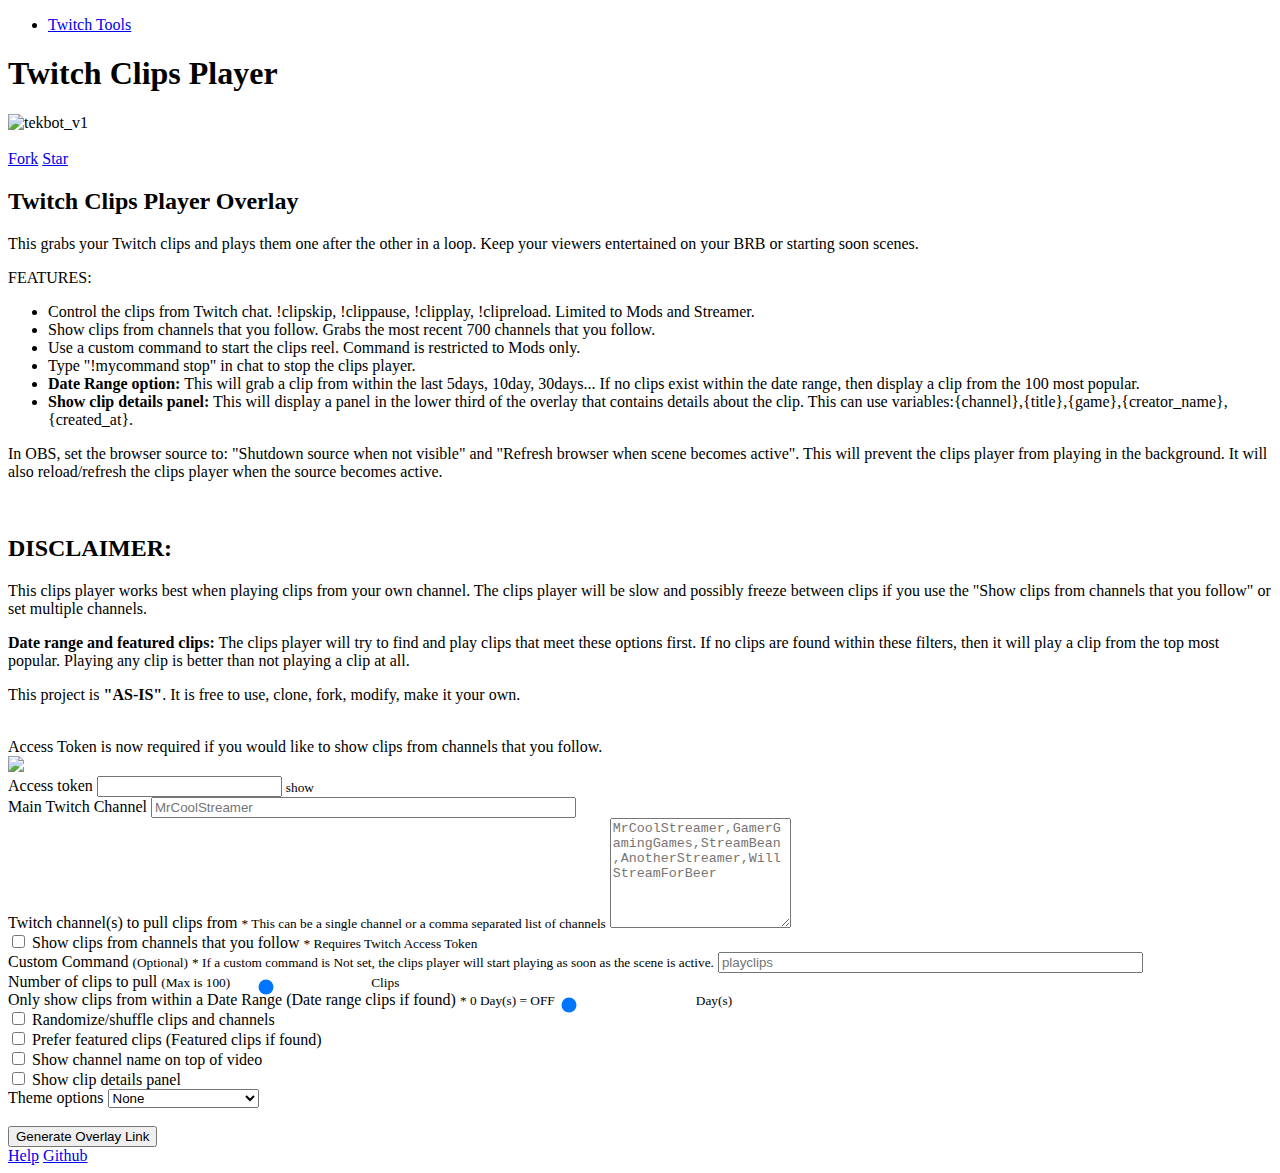
==== index.html @ bedb409a "removed random select after shuffle. dont need to grab a random channel from a shuffled array. it is" ====
<!doctype html>
<html lang="en">
<head>
    <meta charset="utf-8">
    <meta name="viewport" content="width=device-width, initial-scale=1, shrink-to-fit=no">
    <title>Twitch Clips Player</title>
    <meta name="description" content="This is a Twitch Clips Player, browser source overlay for OBS. Automatically play clips from your channel or other channels. Keep your viewers entertained on your BRB or starting soon scenes." />
    <meta name="keywords" content="Twitch, clips player, overlay" />
    <meta property="og:type" content="website" />
    <meta property="og:title" content="Twitch Clips Player" />
    <meta property="og:description" content="This is a Twitch Clips Player, browser source overlay for OBS. Automatically play clips from your channel or other channels. Keep your viewers entertained on your BRB or starting soon scenes." />
    <meta property="og:url" content="" />
    <meta property="og:site_name" content="Twitch Clips Player" />
    <script src="assets/js/jquery-3.6.0.min.js"></script>
    <script src="assets/js/bootstrap.bundle.js"></script>
    <script async defer src="https://buttons.github.io/buttons.js"></script>
    <link rel="stylesheet" href="assets/css/bootstrap452.min.css">
    <link rel="stylesheet" href="assets/css/dark.min.css">
    <link rel="apple-touch-icon" sizes="57x57" href="assets/images/apple-icon-57x57.png">
    <link rel="apple-touch-icon" sizes="60x60" href="assets/images/apple-icon-60x60.png">
    <link rel="apple-touch-icon" sizes="72x72" href="assets/images/apple-icon-72x72.png">
    <link rel="apple-touch-icon" sizes="76x76" href="assets/images/apple-icon-76x76.png">
    <link rel="apple-touch-icon" sizes="114x114" href="assets/images/apple-icon-114x114.png">
    <link rel="apple-touch-icon" sizes="120x120" href="assets/images/apple-icon-120x120.png">
    <link rel="apple-touch-icon" sizes="144x144" href="assets/images/apple-icon-144x144.png">
    <link rel="apple-touch-icon" sizes="152x152" href="assets/images/apple-icon-152x152.png">
    <link rel="apple-touch-icon" sizes="180x180" href="assets/images/apple-icon-180x180.png">
    <link rel="icon" type="image/png" sizes="192x192" href="assets/images/android-icon-192x192.png">
    <link rel="icon" type="image/png" sizes="32x32" href="assets/images/favicon-32x32.png">
    <link rel="icon" type="image/png" sizes="96x96" href="assets/images/favicon-96x96.png">
    <link rel="icon" type="image/png" sizes="16x16" href="assets/images/favicon-16x16.png">
</head>
<style>
    .hide {
        display: none;
    }
</style>
<body onload="onInit()">
<div class="container">
    <div class="row pt-md-4">
        <ul class="nav nav-pills">
            <li class="nav-item dropdown">
                <a class="nav-link dropdown-toggle active" data-toggle="dropdown" href="#" role="button"
                   aria-haspopup="true" aria-expanded="false">Twitch Tools</a>
                <div class="dropdown-menu" id="main-nav">
                </div>
            </li>
        </ul>
    </div>
    <div class="row">
        <div class="col-10">
            <h1 class="h3 pt-4 pl-lg-4 text-center">Twitch Clips Player</h1>
        </div>
        <div class="col-2 text-center">
            <img src="assets/images/robot.gif" style="width: 60px;" alt="tekbot_v1" title="Hi, I'm tekbot_v1" id="tekbotImg" onmouseover="onHover();" onmouseout="offHover();">
        </div>
    </div>
    <br>
    <div class="card">
        <div class="card-body">
            <a class="github-button" href="https://github.com/teklynk/twitch_clips_player/fork" data-color-scheme="no-preference: light; light: light; dark: dark;" data-size="large" data-show-count="true" aria-label="">Fork</a>
            <a class="github-button" href="https://github.com/teklynk/twitch_clips_player" data-color-scheme="no-preference: light; light: light; dark: dark;" data-icon="octicon-star" data-size="large" data-show-count="true" aria-label="">Star</a>
            <h2>Twitch Clips Player Overlay</h2>
            <p>This grabs your Twitch clips and plays them one after the other in a loop. Keep your viewers entertained
                on your BRB or starting soon scenes.</p> 
            <span class="text-info">FEATURES:</span>
            <ul>
                <li>Control the clips from Twitch chat. !clipskip, !clippause, !clipplay, !clipreload. Limited to Mods and Streamer.</li>
                <li>Show clips from channels that you follow. Grabs the most recent 700 channels that you follow.</li>
                <li>Use a custom command to start the clips reel. Command is restricted to Mods only.</li>
                <li>Type "!mycommand stop" in chat to stop the clips player.</li>
                <li><strong>Date Range option:</strong> This will grab a clip from within the last 5days, 10day, 30days... If no clips exist within the date range, then display a clip from the 100 most popular.</li>
                <li><strong>Show clip details panel:</strong> This will display a panel in the lower third of the overlay that contains details about the clip. This can use variables:{channel},{title},{game},{creator_name},{created_at}.</li>
            </ul>
            <p>In OBS, set the browser source to: "Shutdown source when not visible" and "Refresh browser when scene becomes active". This will prevent the clips player from playing in the background. It will also reload/refresh the clips player when the source becomes active.</p>
        </div>
    </div>
    <br>
    <div class="alert alert-info">
        <h2>DISCLAIMER:</h2>
        <p>This clips player works best when playing clips from your own channel. The clips player will be slow and possibly freeze between clips if you use the "Show clips from channels that you follow" or set multiple channels.</p>
        <p><strong>Date range and featured clips:</strong> The clips player will try to find and play clips that meet these options first. If no clips are found within these filters, then it will play a clip from the top most popular. Playing any clip is better than not playing a clip at all.</p>
        <p>This project is <strong>"AS-IS"</strong>. It is free to use, clone, fork, modify, make it your own.</p>
    </div>
    <br>
    <div class="alert alert-dark" role="alert">Access Token is now required if you would like to show clips from channels that you follow.<br>
        <div class="form-label-group mb-4 mt-2">
            <div class="mb-2 mt-2">
                <a href="https://id.twitch.tv/oauth2/authorize?response_type=token&client_id=cuql1zod4eeabjr3cnc6adjn9ezro4&redirect_uri=https://twitch-clips-player.pages.dev&scope=chat:read+chat:edit+user:read:follows+moderator:read:followers&force_verify=true"
                   target="_self"><img src="assets/images/connect.png"></a>
            </div>
            <label for="ref">Access token</label>
            <input type="password" id="ref" class="form-control">
            <span id="show_ref"
                  style="cursor:pointer;text-align:left;display:inline-block;width:70px;margin-top: 4px;font-size:smaller;vertical-align:top;"
                  title="Show/Hide">show
            </span>
            </div>
    </div>
    
    <div class="form-label-group mb-2">
        <label for="mainChannel">Main Twitch Channel</label>
        <input type="text" id="mainChannel" class="form-control" value="" placeholder="MrCoolStreamer" size="50">
    </div>
    <div class="form-label-group mb-2">
        <label for="channel">Twitch channel(s) to pull clips from
            <small class="text-warning">* This can be a single channel or a comma separated list of channels</small>
        </label>
        <textarea id="channel" rows="3" class="form-control" style="min-height: 100px;"
               placeholder="MrCoolStreamer,GamerGamingGames,StreamBean,AnotherStreamer,WillStreamForBeer"></textarea>
    </div>
    <div class="form-check mb-2">
        <input class="form-check-input" type="checkbox" value="" id="showFollowing">
        <label class="form-check-label" for="showFollowing">
            Show clips from channels that you follow <small class="text-warning">* Requires Twitch Access Token</small>
        </label>
    </div>
    <div class="form-label-group mb-2 hide" id="showExclude"> 
        <label for="exclude">Exclude channels
            <small class="text-warning">* Comma separated list of channels</small>
        </label>
        <textarea id="exclude" rows="3" class="form-control" style="min-height: 100px;"
               placeholder="MrCoolStreamer,GamerGamingGames,StreamBean,AnotherStreamer,WillStreamForBeer"></textarea>
    </div>
    <div class="form-label-group mb-4" id="customCommandOptions">
        <div class="form-label-group mb-2">
            <label for="command">Custom Command <small>(Optional)</small>
                <small class="text-warning">* If a custom command is Not set, the clips player will start playing as soon as the scene is active.</small>
            </label>
            <input type="text" id="command" class="form-control" value="" placeholder="playclips" size="50">
        </div>
    </div>
    <div class="form-group range-slider mt-4">
        <label for="limit">Number of clips to pull
            <small>(Max is 100)</small>
        </label>
        <input type="range" max="100" min="1" step="1" class="form-control range-slider-range" id="limit"
               value="20" style="height: 0;">
        <small class="text-muted range-slider-value"></small>
        <small class="text-muted range-slider-value">Clips</small>
    </div>
    <div class="form-group range-slider mt-4">
        <label for="dateRange">Only show clips from within a Date Range (Date range clips if found) <small class="text-warning">* 0 Day(s) = OFF</small>
        </label>
        <input type="range" max="365" min="0" step="1" class="form-control range-slider-range" id="dateRange"
               value="0" style="height: 0;">
        <small class="text-muted range-slider-value"></small>
        <small class="text-muted range-slider-value">Day(s)</small>
    </div>
    <div class="form-check mb-2">
        <input class="form-check-input" type="checkbox" value="" id="shuffle">
        <label class="form-check-label" for="shuffle">
            Randomize/shuffle clips and channels
        </label>
    </div>
    <div class="form-check mb-2">
        <input class="form-check-input" type="checkbox" value="" id="preferFeatured">
        <label class="form-check-label" for="preferFeatured">
            Prefer featured clips (Featured clips if found)
        </label>
    </div>
    <div class="form-check mb-2">
        <input class="form-check-input" type="checkbox" value="" id="showText">
        <label class="form-check-label" for="showText">
            Show channel name on top of video
        </label>
    </div>
    <div class="form-label-group mt-2 mb-4 ml-4 hide" id="showCustomText">
        <label for="customText">Custom message <small>(Optional)</small>
        </label>
        <input type="text" id="customText" class="form-control" value=""
               placeholder="Go check out {channel}" size="255">
    </div>
    <div class="form-check mb-2">
        <input class="form-check-input" type="checkbox" value="" id="showDetails">
        <label class="form-check-label" for="showDetails">
            Show clip details panel
        </label>
    </div>
    <div class="form-label-group mt-2 mb-4 ml-4 hide" id="showDetailsText">
        <label for="detailsText">Custom clip details panel text <small>(Optional)</small>
        </label>
        <textarea class="form-control" id="detailsText" rows="4" placeholder="{title}
While streaming {game}
Clipped by {creator_name} {created_at}"></textarea>
    </div>
    <div class="form-group">
        <label for="themeOption">Theme options</label>
        <select class="form-control" id="themeOption">
            <option value="0">None</option>
            <option value="1">Slide in fancy skewed</option>
            <option value="2">Slide in basic</option>
            <option value="3">Outside the box</option>
        </select>
    </div>
    <br>
    <button class="btn btn-lg btn-success btn-block" id="generate_button" type="button">Generate Overlay Link</button>
    <br>
    <div id="overlaylink" class="hide"></div>
</div>
<script>
    function onInit() {

        let url = window.location.href;

        if (url.indexOf('#access_token') !== -1) {
            // extract the access_token from the url
            let access_token = new URL(url).hash.split('&').filter(function (el) {
                if (el.match('access_token') !== null) return true;
            })[0].split('=')[1];
            // fill input with token value
            document.getElementById("ref").value = access_token;
            // Save token to localstorage
            localStorage.setItem("TwitchClipsRef", access_token);
            // Redirect to default page after getting token
            window.location.href = "https://twitch-clips-player.pages.dev";
        } else {
            document.getElementById("ref").value = localStorage.getItem("TwitchClipsRef");
        }

        let rangeSlider = function rangeSlider() {
            let slider = $('.range-slider'),
                range = $('.range-slider-range'),
                value = $('.range-slider-value');

            slider.each(function () {

                value.each(function () {
                    let value = $(this).prev().attr('value');
                    $(this).html(value);
                });

                range.on('input', function () {
                    $(this).next(value).html(this.value);
                });
            });
        };

        document.getElementById("mainChannel").value = localStorage.getItem("TwitchClipsMainAccount");
        document.getElementById("ref").value = localStorage.getItem("TwitchClipsRef");
        document.getElementById("channel").value = localStorage.getItem("TwitchClipsChannel");
        document.getElementById("exclude").value = localStorage.getItem("TwitchClipsExclude");
        document.getElementById("command").value = localStorage.getItem("TwitchClipsCommand");
        document.getElementById("customText").value = localStorage.getItem("TwitchClipsCustomText");

        // Auto grow textarea onload
        document.getElementById("channel").style.height = "";
        document.getElementById("channel").style.height = Math.min(document.getElementById("channel").scrollHeight, 300) + "px";

        rangeSlider();
    }

    // Auto grow textarea on input change
    document.getElementById("channel").oninput = function() {
        document.getElementById("channel").style.height = "";
        document.getElementById("channel").style.height = Math.min(document.getElementById("channel").scrollHeight, 300) + "px";
    };

    // Check if any input fields have changed
    $(":text,textarea,select,:checkbox,input[type=range],input[type=password]").on('change', function (e) {
        $("#overlaylink").addClass("hide");
    });

    //show following
    document.getElementById("showFollowing").addEventListener("click", function (e) {
        document.getElementById("channel").toggleAttribute('disabled');
    }, false);

    // show custom text input
    document.getElementById("showText").addEventListener("click", function (e) {
        document.getElementById("showCustomText").classList.toggle('hide');
    }, false);

    // show custom details input
    document.getElementById("showDetails").addEventListener("click", function (e) {
        document.getElementById("showDetailsText").classList.toggle('hide');
    }, false);

    // show custom details input
    document.getElementById("showFollowing").addEventListener("click", function (e) {
        document.getElementById("showExclude").classList.toggle('hide');
    }, false);

    document.getElementById("show_ref").addEventListener("click", function (e) {
        if (document.getElementById("show_ref").innerText === "hide") {
            document.getElementById("show_ref").innerText = "show";
            document.getElementById("ref").setAttribute('type', 'password');
        } else {
            document.getElementById("show_ref").innerText = "hide";
            document.getElementById("ref").setAttribute('type', 'text');
        }
    }, false);

    document.getElementById("generate_button").addEventListener("click", function (e) {
        let channel = document.getElementById("channel").value.trim();
        channel = channel.replace(/\s+/g, ""); // remove white space
        let mainChannel = document.getElementById("mainChannel").value.trim();
        let exclude = document.getElementById("exclude").value.trim();
        exclude = exclude.replace(/\s+/g, ""); // remove white space
        let ref = document.getElementById("ref").value.trim();
        let limit = document.getElementById("limit").value;
        let dateRange = document.getElementById("dateRange").value;
        let themeOption = document.getElementById("themeOption").value;
        let shuffle = document.getElementById("shuffle").checked;
        let preferFeatured = document.getElementById("preferFeatured").checked;
        let showText = document.getElementById("showText").checked;
        let showDetails = document.getElementById("showDetails").checked;
        let showFollowing = document.getElementById("showFollowing").checked;
        let command = document.getElementById("command").value.trim();
        command = command.replace('!', '');
        let customText = document.getElementById("customText").value.trim();
        let detailsText = document.getElementById("detailsText").value.trim();
        let clientId = 'cuql1zod4eeabjr3cnc6adjn9ezro4';

        localStorage.setItem("TwitchClipsMainAccount", mainChannel.toLowerCase().trim());
        localStorage.setItem("TwitchClipsRef", ref.trim());
        localStorage.setItem("TwitchClipsClientId", clientId.trim());
        localStorage.setItem("TwitchClipsChannel", channel.toLowerCase().trim());
        localStorage.setItem("TwitchClipsExclude", exclude.toLowerCase().trim());
        localStorage.setItem("TwitchClipsCommand", command.trim());
        localStorage.setItem("TwitchClipsCustomText", customText.trim());

        // reload the textarea with the cleaned up channel list (spaces removed).
        document.getElementById("channel").value = localStorage.getItem("TwitchClipsChannel");

        if (showFollowing) {
            channel = '';
        }

        if (showFollowing && !ref) {
            alert('Twitch access token is required if show following is checked!');
        }

        if (!mainChannel) {
            alert('Twitch main channel is not set');
        }

        if (command && !mainChannel) {
            alert('Twitch main channel is not set');
        }

        if (showFollowing && !mainChannel) {
            alert('Twitch main channel is not set');
        }

        if (!channel && !showFollowing) {
            alert('Twitch channel(s) is not set or Show clips from channels that you follow is not checked');
        }

        let hardCodedCommands = ['clipplay', 'clippause', 'clipskip', 'clipreload'];

        if (hardCodedCommands.includes(command)) {
            alert(command + ' can not be used. Please choose a different command name.');
        }

        if (showDetails && !detailsText) {
             detailsText = "{title}\nWhile streaming {game}\nClipped by {creator_name} {created_at}";
        }

        if (showFollowing === false) {
            clientId = '';
            ref = '';
        }

        if (showFollowing === false) {
            exclude = '';
            clientId = '';
        }

        // build overlay url
        let srcURL = window.location.protocol + "//" + window.location.host + window.location.pathname;
        let fullUrl = srcURL + "clips.html?channel=" + channel + "&exclude=" + exclude + "&limit=" + limit + "&dateRange=" + dateRange + "&themeOption=" + themeOption + "&shuffle=" + shuffle + "&preferFeatured=" + preferFeatured + "&showText=" + showText + "&showDetails=" + showDetails + "&detailsText=" + encodeURIComponent(detailsText) + "&mainAccount=" + mainChannel + "&command=" + command + "&customText=" + encodeURIComponent(customText) + "&showFollowing=" + showFollowing + "&ref=" + btoa(ref) + "&clientId=" + btoa(clientId);
        fullUrl = fullUrl.replace("index.htmlclips.html", "clips.html");
        document.getElementById("overlaylink").classList.remove("hide");
        document.getElementById("overlaylink").innerHTML = "<p>Add this link as a browser source in OBS.<br>" +
            "<a style='word-break:break-all;' href='" + fullUrl + "' target='_blank'>" + fullUrl + "</a><br><span class='text-warning'><small>* Never share this url with anyone or show it on stream!</small></span></p>";

    });
</script>
<div class="text-right m-4">
    <a class="btn btn-link" href="https://github.com/teklynk/twitch_clips_player/blob/main/README.md"
       target="_blank">Help</a>
    <a class="btn btn-link" href="https://github.com/teklynk/twitch_clips_player" target="_blank">Github</a>
    <script type='text/javascript' src='https://storage.ko-fi.com/cdn/widget/Widget_2.js'></script>
    <script type='text/javascript'>kofiwidget2.init('Donate', '#191d21', 'O4O0BWF2E');kofiwidget2.draw();</script> 
</div>
<script>
    // tekbot_v1 mouse hover action
    function onHover() {
        $("#tekbotImg").attr('src', 'assets/images/robot_loop.gif');
    }
    function offHover() {
        $("#tekbotImg").attr('src', 'assets/images/robot.gif');
    }

    // Json data - Ajax call
    let nav_json = JSON.parse($.getJSON({
        'url': "https://twitchapi.teklynk.com/getnav.php",
        'async': false
    }).responseText);

    $.each(nav_json, function (i, val) {
        $('<a class="dropdown-item" href="' + val.url + '">' + val.name + '</a>').appendTo('#main-nav');
    });
</script>
<style>
    .btn-container {
        min-width: auto !important;
        padding-left: 20px;
    }
    span.kofitext {
        color: #adb5bd !important;
    }
    a.kofi-button {
        border-radius: none;
        box-shadow: none !important;
        min-width: auto !important;
        padding: 0 !important;
        line-height: unset !important;
    }
</style>
</body>
</html>
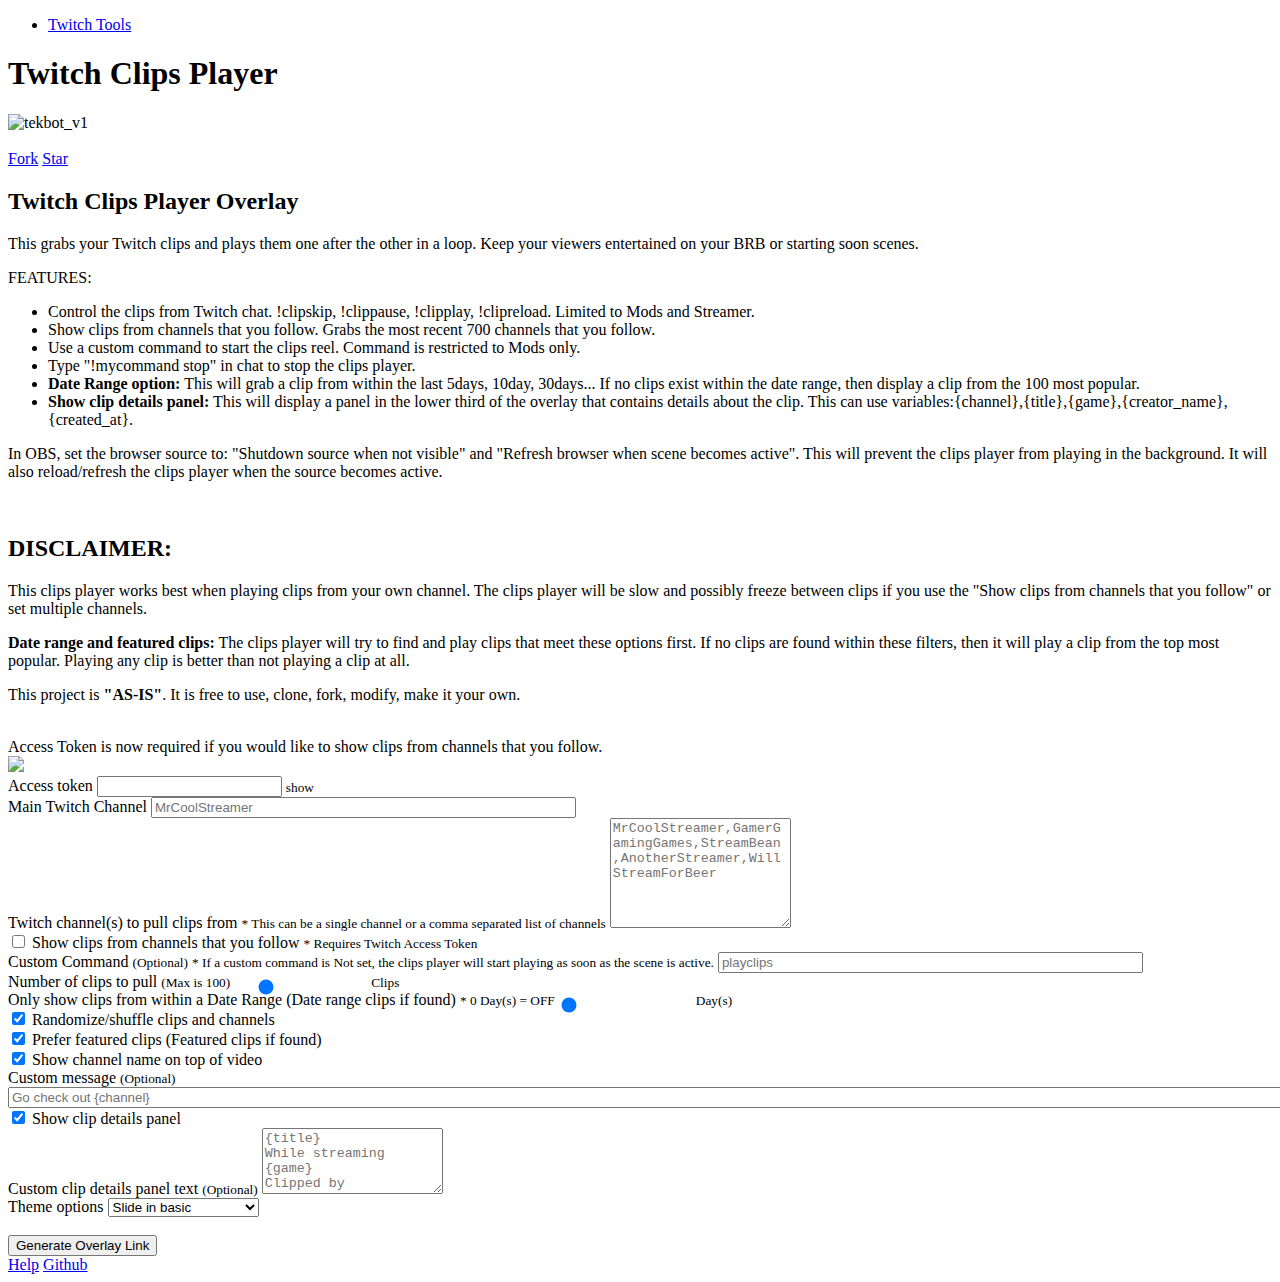
==== commit ef6ebe0a: "set some default values that work best" ====
--- a/index.html
+++ b/index.html
@@ -148,36 +148,36 @@
         <small class="text-muted range-slider-value">Day(s)</small>
     </div>
     <div class="form-check mb-2">
-        <input class="form-check-input" type="checkbox" value="" id="shuffle">
+        <input class="form-check-input" type="checkbox" value="" id="shuffle" checked>
         <label class="form-check-label" for="shuffle">
             Randomize/shuffle clips and channels
         </label>
     </div>
     <div class="form-check mb-2">
-        <input class="form-check-input" type="checkbox" value="" id="preferFeatured">
+        <input class="form-check-input" type="checkbox" value="" id="preferFeatured" checked>
         <label class="form-check-label" for="preferFeatured">
             Prefer featured clips (Featured clips if found)
         </label>
     </div>
     <div class="form-check mb-2">
-        <input class="form-check-input" type="checkbox" value="" id="showText">
+        <input class="form-check-input" type="checkbox" value="" id="showText" checked>
         <label class="form-check-label" for="showText">
             Show channel name on top of video
         </label>
     </div>
-    <div class="form-label-group mt-2 mb-4 ml-4 hide" id="showCustomText">
+    <div class="form-label-group mt-2 mb-4 ml-4" id="showCustomText" checked>
         <label for="customText">Custom message <small>(Optional)</small>
         </label>
         <input type="text" id="customText" class="form-control" value=""
                placeholder="Go check out {channel}" size="255">
     </div>
     <div class="form-check mb-2">
-        <input class="form-check-input" type="checkbox" value="" id="showDetails">
+        <input class="form-check-input" type="checkbox" value="" id="showDetails" checked>
         <label class="form-check-label" for="showDetails">
             Show clip details panel
         </label>
     </div>
-    <div class="form-label-group mt-2 mb-4 ml-4 hide" id="showDetailsText">
+    <div class="form-label-group mt-2 mb-4 ml-4" id="showDetailsText" checked>
         <label for="detailsText">Custom clip details panel text <small>(Optional)</small>
         </label>
         <textarea class="form-control" id="detailsText" rows="4" placeholder="{title}
@@ -189,7 +189,7 @@
         <select class="form-control" id="themeOption">
             <option value="0">None</option>
             <option value="1">Slide in fancy skewed</option>
-            <option value="2">Slide in basic</option>
+            <option value="2" selected>Slide in basic</option>
             <option value="3">Outside the box</option>
         </select>
     </div>
@@ -210,12 +210,8 @@
             })[0].split('=')[1];
             // fill input with token value
             document.getElementById("ref").value = access_token;
-            // Save token to localstorage
-            localStorage.setItem("TwitchClipsRef", access_token);
             // Redirect to default page after getting token
             window.location.href = "https://twitch-clips-player.pages.dev";
-        } else {
-            document.getElementById("ref").value = localStorage.getItem("TwitchClipsRef");
         }
 
         let rangeSlider = function rangeSlider() {
@@ -235,13 +231,6 @@
                 });
             });
         };
-
-        document.getElementById("mainChannel").value = localStorage.getItem("TwitchClipsMainAccount");
-        document.getElementById("ref").value = localStorage.getItem("TwitchClipsRef");
-        document.getElementById("channel").value = localStorage.getItem("TwitchClipsChannel");
-        document.getElementById("exclude").value = localStorage.getItem("TwitchClipsExclude");
-        document.getElementById("command").value = localStorage.getItem("TwitchClipsCommand");
-        document.getElementById("customText").value = localStorage.getItem("TwitchClipsCustomText");
 
         // Auto grow textarea onload
         document.getElementById("channel").style.height = "";
@@ -312,17 +301,6 @@
         let detailsText = document.getElementById("detailsText").value.trim();
         let clientId = 'cuql1zod4eeabjr3cnc6adjn9ezro4';
 
-        localStorage.setItem("TwitchClipsMainAccount", mainChannel.toLowerCase().trim());
-        localStorage.setItem("TwitchClipsRef", ref.trim());
-        localStorage.setItem("TwitchClipsClientId", clientId.trim());
-        localStorage.setItem("TwitchClipsChannel", channel.toLowerCase().trim());
-        localStorage.setItem("TwitchClipsExclude", exclude.toLowerCase().trim());
-        localStorage.setItem("TwitchClipsCommand", command.trim());
-        localStorage.setItem("TwitchClipsCustomText", customText.trim());
-
-        // reload the textarea with the cleaned up channel list (spaces removed).
-        document.getElementById("channel").value = localStorage.getItem("TwitchClipsChannel");
-
         if (showFollowing) {
             channel = '';
         }
@@ -350,7 +328,7 @@
         let hardCodedCommands = ['clipplay', 'clippause', 'clipskip', 'clipreload'];
 
         if (hardCodedCommands.includes(command)) {
-            alert(command + ' can not be used. Please choose a different command name.');
+            alert(command + ' can not be used. It is a reserved command. Please choose a different command name.');
         }
 
         if (showDetails && !detailsText) {
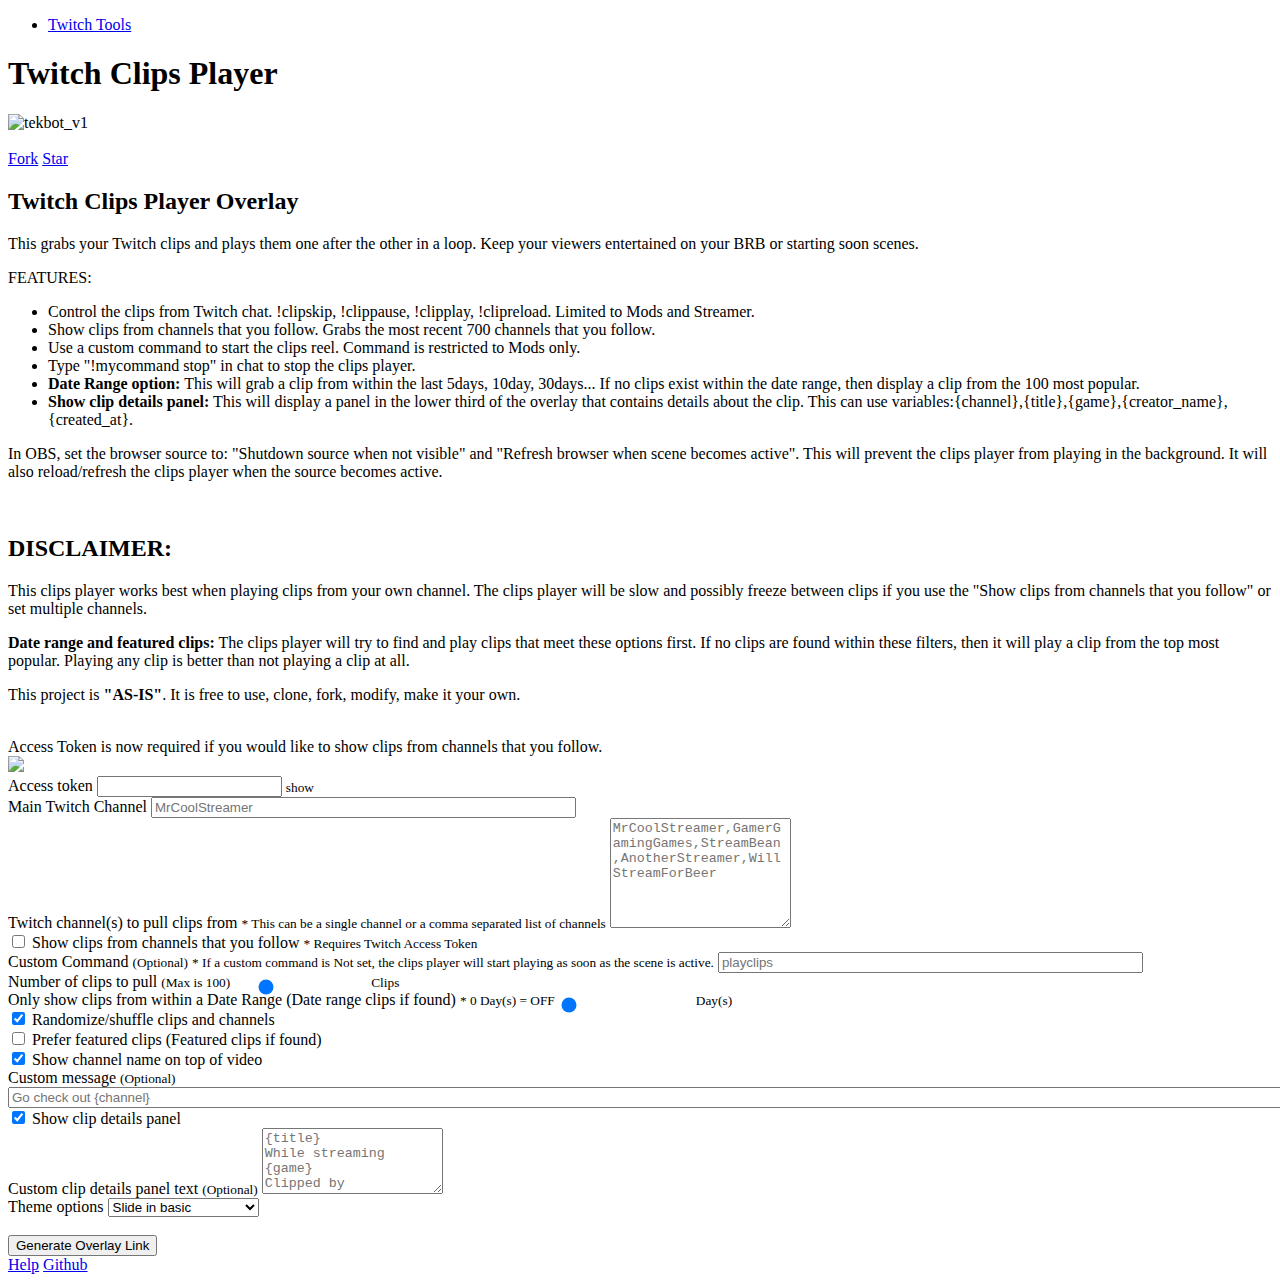
==== commit 3fd777e8: "unchecked preferedfeatured by default" ====
--- a/index.html
+++ b/index.html
@@ -154,7 +154,7 @@
         </label>
     </div>
     <div class="form-check mb-2">
-        <input class="form-check-input" type="checkbox" value="" id="preferFeatured" checked>
+        <input class="form-check-input" type="checkbox" value="" id="preferFeatured">
         <label class="form-check-label" for="preferFeatured">
             Prefer featured clips (Featured clips if found)
         </label>
@@ -210,8 +210,12 @@
             })[0].split('=')[1];
             // fill input with token value
             document.getElementById("ref").value = access_token;
+            // Save token to localstorage
+            localStorage.setItem("TwitchClipsRef", access_token);
             // Redirect to default page after getting token
             window.location.href = "https://twitch-clips-player.pages.dev";
+        } else {
+            document.getElementById("ref").value = localStorage.getItem("TwitchClipsRef");
         }
 
         let rangeSlider = function rangeSlider() {
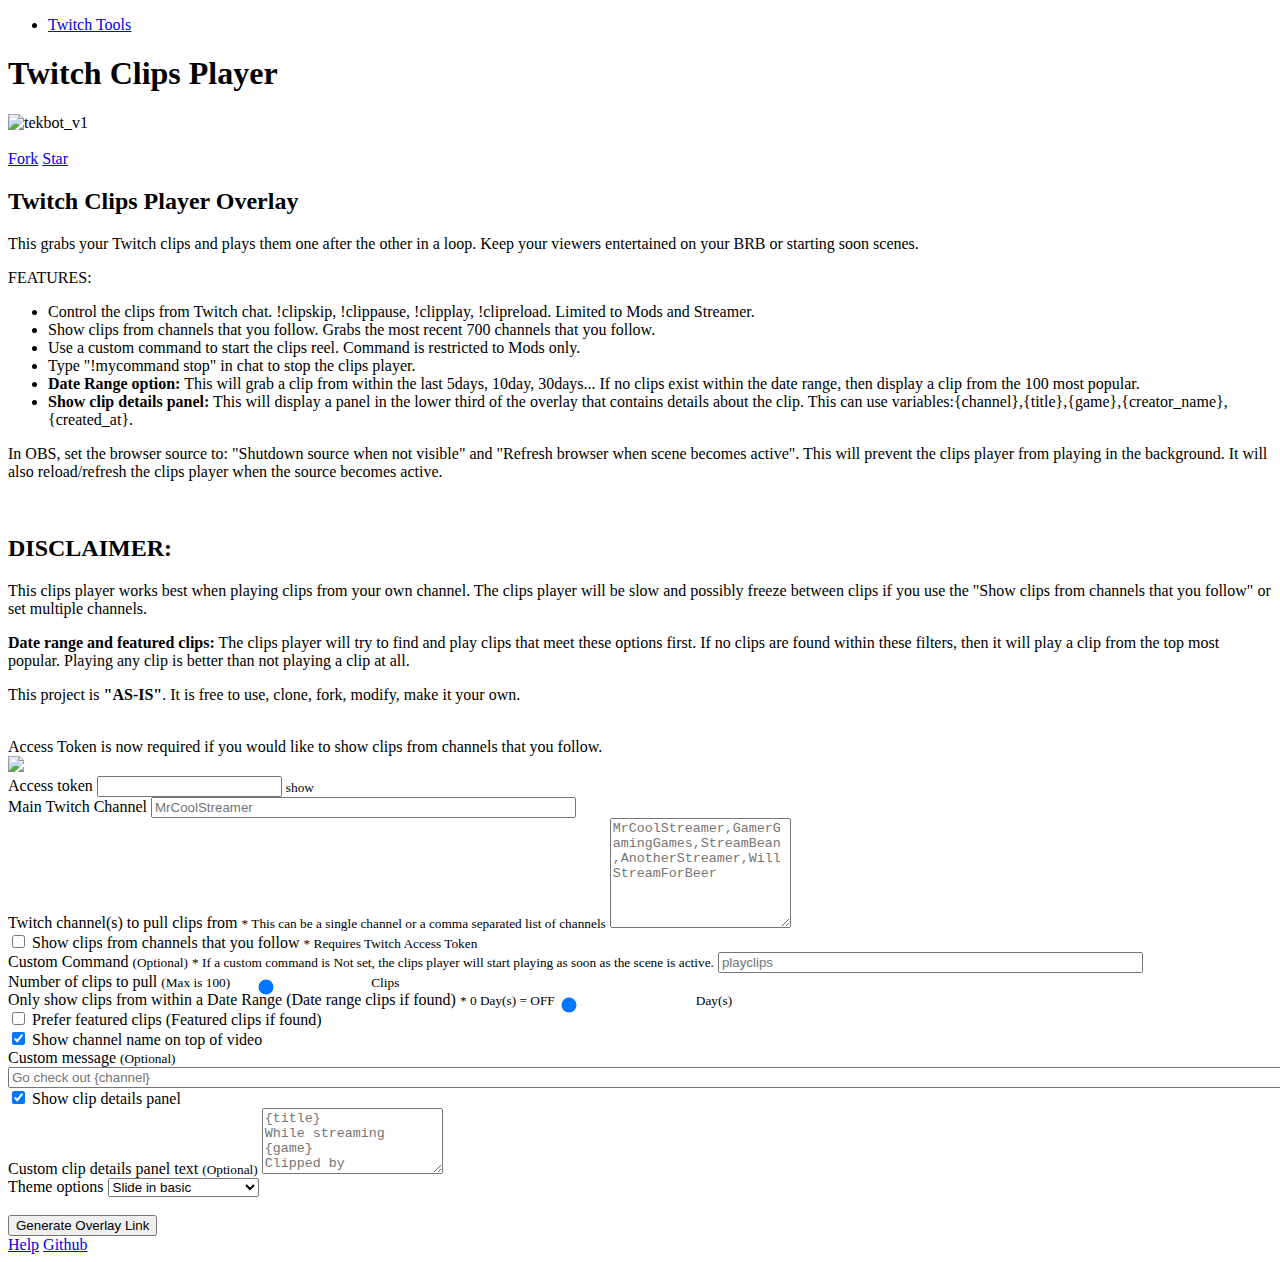
==== commit 07f4f01a: "set to always shuffle clips and channel names. Refactoring and cleanup" ====
--- a/index.html
+++ b/index.html
@@ -148,12 +148,6 @@
         <small class="text-muted range-slider-value">Day(s)</small>
     </div>
     <div class="form-check mb-2">
-        <input class="form-check-input" type="checkbox" value="" id="shuffle" checked>
-        <label class="form-check-label" for="shuffle">
-            Randomize/shuffle clips and channels
-        </label>
-    </div>
-    <div class="form-check mb-2">
         <input class="form-check-input" type="checkbox" value="" id="preferFeatured">
         <label class="form-check-label" for="preferFeatured">
             Prefer featured clips (Featured clips if found)
@@ -294,7 +288,6 @@
         let limit = document.getElementById("limit").value;
         let dateRange = document.getElementById("dateRange").value;
         let themeOption = document.getElementById("themeOption").value;
-        let shuffle = document.getElementById("shuffle").checked;
         let preferFeatured = document.getElementById("preferFeatured").checked;
         let showText = document.getElementById("showText").checked;
         let showDetails = document.getElementById("showDetails").checked;
@@ -351,7 +344,7 @@
 
         // build overlay url
         let srcURL = window.location.protocol + "//" + window.location.host + window.location.pathname;
-        let fullUrl = srcURL + "clips.html?channel=" + channel + "&exclude=" + exclude + "&limit=" + limit + "&dateRange=" + dateRange + "&themeOption=" + themeOption + "&shuffle=" + shuffle + "&preferFeatured=" + preferFeatured + "&showText=" + showText + "&showDetails=" + showDetails + "&detailsText=" + encodeURIComponent(detailsText) + "&mainAccount=" + mainChannel + "&command=" + command + "&customText=" + encodeURIComponent(customText) + "&showFollowing=" + showFollowing + "&ref=" + btoa(ref) + "&clientId=" + btoa(clientId);
+        let fullUrl = srcURL + "clips.html?channel=" + channel + "&exclude=" + exclude + "&limit=" + limit + "&dateRange=" + dateRange + "&themeOption=" + themeOption + "&preferFeatured=" + preferFeatured + "&showText=" + showText + "&showDetails=" + showDetails + "&detailsText=" + encodeURIComponent(detailsText) + "&mainAccount=" + mainChannel + "&command=" + command + "&customText=" + encodeURIComponent(customText) + "&showFollowing=" + showFollowing + "&ref=" + btoa(ref) + "&clientId=" + btoa(clientId);
         fullUrl = fullUrl.replace("index.htmlclips.html", "clips.html");
         document.getElementById("overlaylink").classList.remove("hide");
         document.getElementById("overlaylink").innerHTML = "<p>Add this link as a browser source in OBS.<br>" +
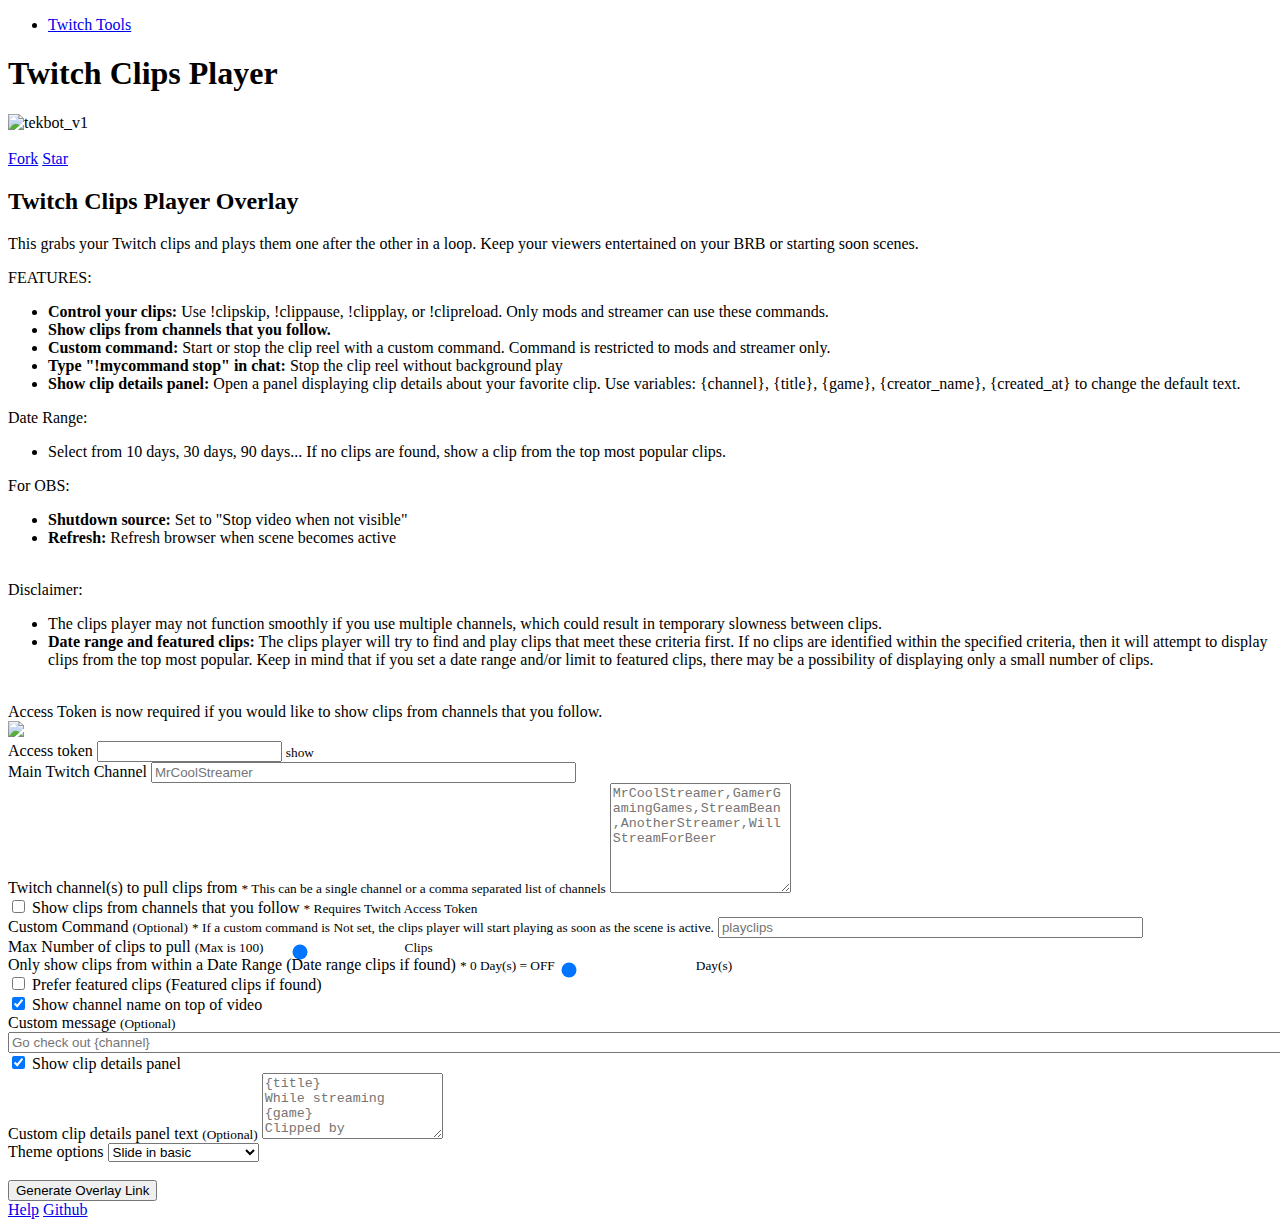
==== commit 361897ba: "updated main page wording" ====
--- a/index.html
+++ b/index.html
@@ -61,31 +61,38 @@
             <a class="github-button" href="https://github.com/teklynk/twitch_clips_player/fork" data-color-scheme="no-preference: light; light: light; dark: dark;" data-size="large" data-show-count="true" aria-label="">Fork</a>
             <a class="github-button" href="https://github.com/teklynk/twitch_clips_player" data-color-scheme="no-preference: light; light: light; dark: dark;" data-icon="octicon-star" data-size="large" data-show-count="true" aria-label="">Star</a>
             <h2>Twitch Clips Player Overlay</h2>
-            <p>This grabs your Twitch clips and plays them one after the other in a loop. Keep your viewers entertained
-                on your BRB or starting soon scenes.</p> 
+            <p>This grabs your Twitch clips and plays them one after the other in a loop. Keep your viewers entertained on your BRB or starting soon scenes.</p> 
             <span class="text-info">FEATURES:</span>
             <ul>
-                <li>Control the clips from Twitch chat. !clipskip, !clippause, !clipplay, !clipreload. Limited to Mods and Streamer.</li>
-                <li>Show clips from channels that you follow. Grabs the most recent 700 channels that you follow.</li>
-                <li>Use a custom command to start the clips reel. Command is restricted to Mods only.</li>
-                <li>Type "!mycommand stop" in chat to stop the clips player.</li>
-                <li><strong>Date Range option:</strong> This will grab a clip from within the last 5days, 10day, 30days... If no clips exist within the date range, then display a clip from the 100 most popular.</li>
-                <li><strong>Show clip details panel:</strong> This will display a panel in the lower third of the overlay that contains details about the clip. This can use variables:{channel},{title},{game},{creator_name},{created_at}.</li>
+                <li><strong>Control your clips:</strong> Use !clipskip, !clippause, !clipplay, or !clipreload. Only mods and streamer can use these commands.</li>
+                <li><strong>Show clips from channels that you follow.</strong></li>
+                <li><strong>Custom command:</strong> Start or stop the clip reel with a custom command. Command is restricted to mods and streamer only.</li>
+                <li><strong>Type "!mycommand stop" in chat:</strong> Stop the clip reel without background play</li>
+                <li><strong>Show clip details panel:</strong> Open a panel displaying clip details about your favorite clip. Use variables: {channel}, {title}, {game}, {creator_name}, {created_at} to change the default text.</li>
             </ul>
-            <p>In OBS, set the browser source to: "Shutdown source when not visible" and "Refresh browser when scene becomes active". This will prevent the clips player from playing in the background. It will also reload/refresh the clips player when the source becomes active.</p>
+            <span class="text-info">Date Range:</span>
+            <ul>
+                <li>Select from 10 days, 30 days, 90 days... If no clips are found, show a clip from the top most popular clips.</li>
+            </ul>
+            <span class="text-info">For OBS:</span>
+            <ul>
+                <li><strong>Shutdown source:</strong> Set to "Stop video when not visible"</li>
+                <li><strong>Refresh:</strong> Refresh browser when scene becomes active</li>
+            </ul>
         </div>
     </div>
     <br>
-    <div class="alert alert-info">
-        <h2>DISCLAIMER:</h2>
-        <p>This clips player works best when playing clips from your own channel. The clips player will be slow and possibly freeze between clips if you use the "Show clips from channels that you follow" or set multiple channels.</p>
-        <p><strong>Date range and featured clips:</strong> The clips player will try to find and play clips that meet these options first. If no clips are found within these filters, then it will play a clip from the top most popular. Playing any clip is better than not playing a clip at all.</p>
-        <p>This project is <strong>"AS-IS"</strong>. It is free to use, clone, fork, modify, make it your own.</p>
+    <div class="alert alert-info mt-0 mb-0">
+        <span class="text-info">Disclaimer:</span>
+        <ul>
+            <li>The clips player may not function smoothly if you use multiple channels, which could result in temporary slowness between clips.</li>
+            <li><strong>Date range and featured clips:</strong> The clips player will try to find and play clips that meet these criteria first. If no clips are identified within the specified criteria, then it will attempt to display clips from the top most popular. Keep in mind that if you set a date range and/or limit to featured clips, there may be a possibility of displaying only a small number of clips.</li>
+        </ul>
     </div>
     <br>
     <div class="alert alert-dark" role="alert">Access Token is now required if you would like to show clips from channels that you follow.<br>
-        <div class="form-label-group mb-4 mt-2">
-            <div class="mb-2 mt-2">
+        <div class="form-label-group mb-4">
+            <div class="mb-2">
                 <a href="https://id.twitch.tv/oauth2/authorize?response_type=token&client_id=cuql1zod4eeabjr3cnc6adjn9ezro4&redirect_uri=https://twitch-clips-player.pages.dev&scope=chat:read+chat:edit+user:read:follows+moderator:read:followers&force_verify=true"
                    target="_self"><img src="assets/images/connect.png"></a>
             </div>
@@ -131,10 +138,10 @@
         </div>
     </div>
     <div class="form-group range-slider mt-4">
-        <label for="limit">Number of clips to pull
+        <label for="limit">Max Number of clips to pull
             <small>(Max is 100)</small>
         </label>
-        <input type="range" max="100" min="1" step="1" class="form-control range-slider-range" id="limit"
+        <input type="range" max="100" min="0" step="10" class="form-control range-slider-range" id="limit"
                value="20" style="height: 0;">
         <small class="text-muted range-slider-value"></small>
         <small class="text-muted range-slider-value">Clips</small>
@@ -142,7 +149,7 @@
     <div class="form-group range-slider mt-4">
         <label for="dateRange">Only show clips from within a Date Range (Date range clips if found) <small class="text-warning">* 0 Day(s) = OFF</small>
         </label>
-        <input type="range" max="365" min="0" step="1" class="form-control range-slider-range" id="dateRange"
+        <input type="range" max="360" min="0" step="10" class="form-control range-slider-range" id="dateRange"
                value="0" style="height: 0;">
         <small class="text-muted range-slider-value"></small>
         <small class="text-muted range-slider-value">Day(s)</small>
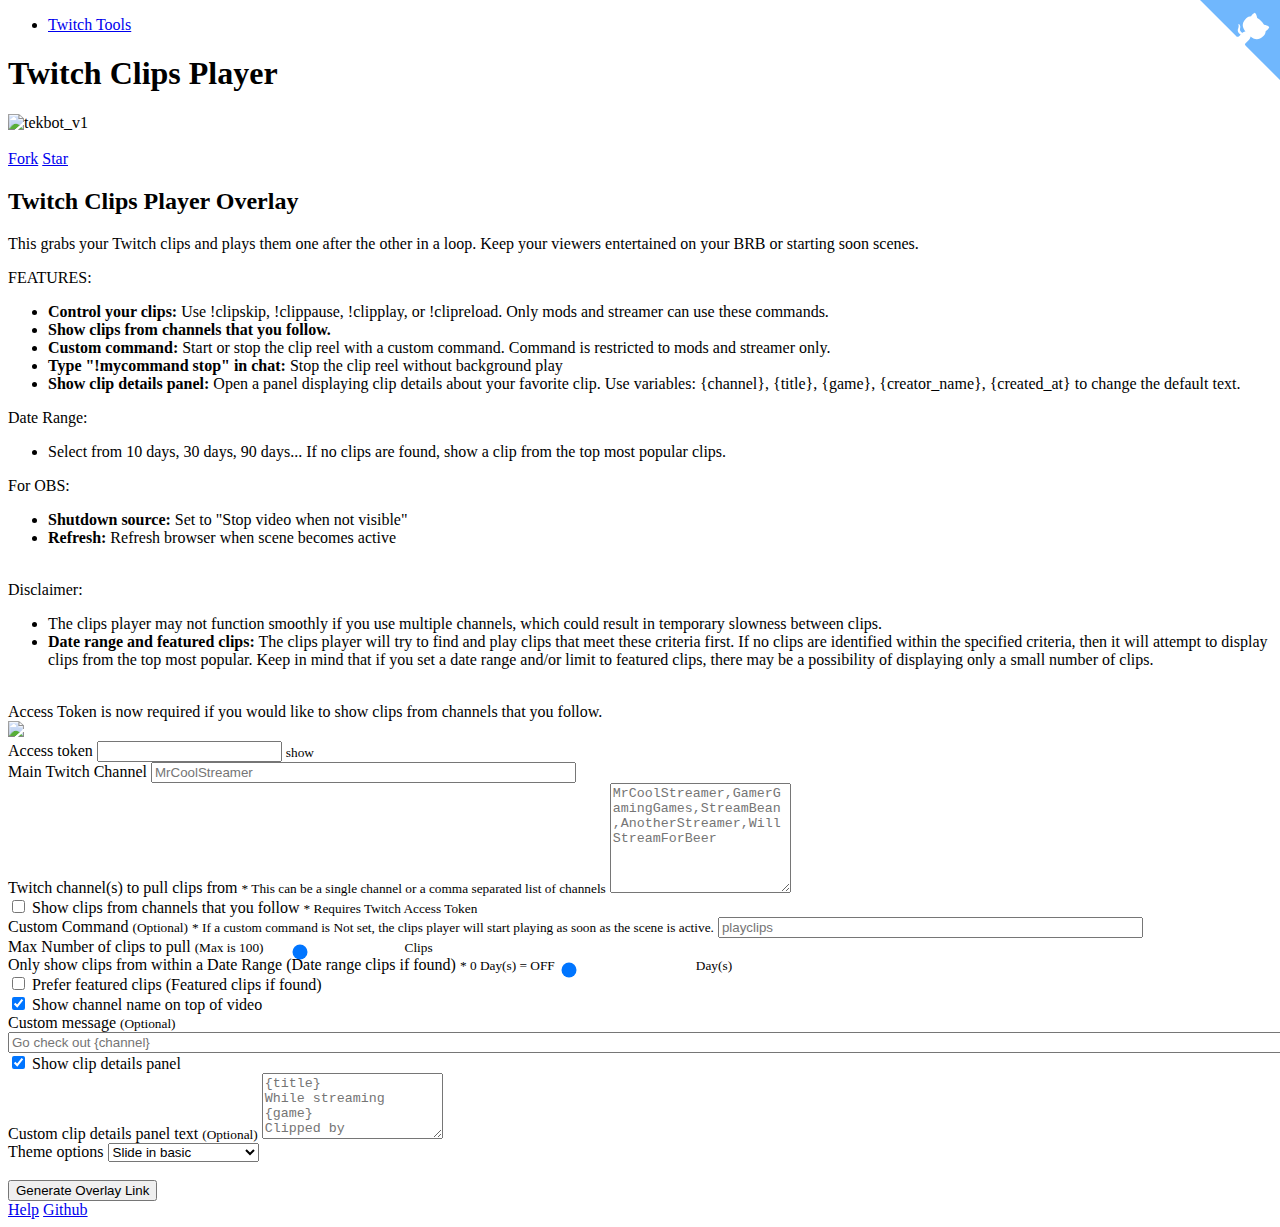
==== commit d2d16914: "added github corner ribbon" ====
--- a/index.html
+++ b/index.html
@@ -401,5 +401,8 @@
         line-height: unset !important;
     }
 </style>
+<!-- Github Corner Ribbon - to remove (Ribbon created with : http://tholman.com/github-corners/ )-->
+<a href="https://github.com/teklynk/twitch_clips_player" target="_blank" class="github-corner" aria-label="View source on Github" title="View source on Github"><svg width="80" height="80" viewBox="0 0 250 250" style="z-index:99999; fill:#70B7FD; color:#fff; position: fixed; top: 0; border: 0; right: 0;" aria-hidden="true"><path d="M0,0 L115,115 L130,115 L142,142 L250,250 L250,0 Z"></path><path d="M128.3,109.0 C113.8,99.7 119.0,89.6 119.0,89.6 C122.0,82.7 120.5,78.6 120.5,78.6 C119.2,72.0 123.4,76.3 123.4,76.3 C127.3,80.9 125.5,87.3 125.5,87.3 C122.9,97.6 130.6,101.9 134.4,103.2" fill="currentColor" style="transform-origin: 130px 106px;" class="octo-arm"></path><path d="M115.0,115.0 C114.9,115.1 118.7,116.5 119.8,115.4 L133.7,101.6 C136.9,99.2 139.9,98.4 142.2,98.6 C133.8,88.0 127.5,74.4 143.8,58.0 C148.5,53.4 154.0,51.2 159.7,51.0 C160.3,49.4 163.2,43.6 171.4,40.1 C171.4,40.1 176.1,42.5 178.8,56.2 C183.1,58.6 187.2,61.8 190.9,65.4 C194.5,69.0 197.7,73.2 200.1,77.6 C213.8,80.2 216.3,84.9 216.3,84.9 C212.7,93.1 206.9,96.0 205.4,96.6 C205.1,102.4 203.0,107.8 198.3,112.5 C181.9,128.9 168.3,122.5 157.7,114.1 C157.9,116.9 156.7,120.9 152.7,124.9 L141.0,136.5 C139.8,137.7 141.6,141.9 141.8,141.8 Z" fill="currentColor" class="octo-body"></path></svg></a><style>.github-corner:hover .octo-arm{animation:octocat-wave 560ms ease-in-out}@keyframes octocat-wave{0%,100%{transform:rotate(0)}20%,60%{transform:rotate(-25deg)}40%,80%{transform:rotate(10deg)}}@media (max-width:500px){.github-corner:hover .octo-arm{animation:none}.github-corner .octo-arm{animation:octocat-wave 560ms ease-in-out}}@media only screen and (max-width:680px){ .github-corner > svg { right: auto!important; left: 0!important; transform: rotate(270deg)!important;}}</style>
+<!-- END Github Corner Ribbon - to remove -->
 </body>
 </html>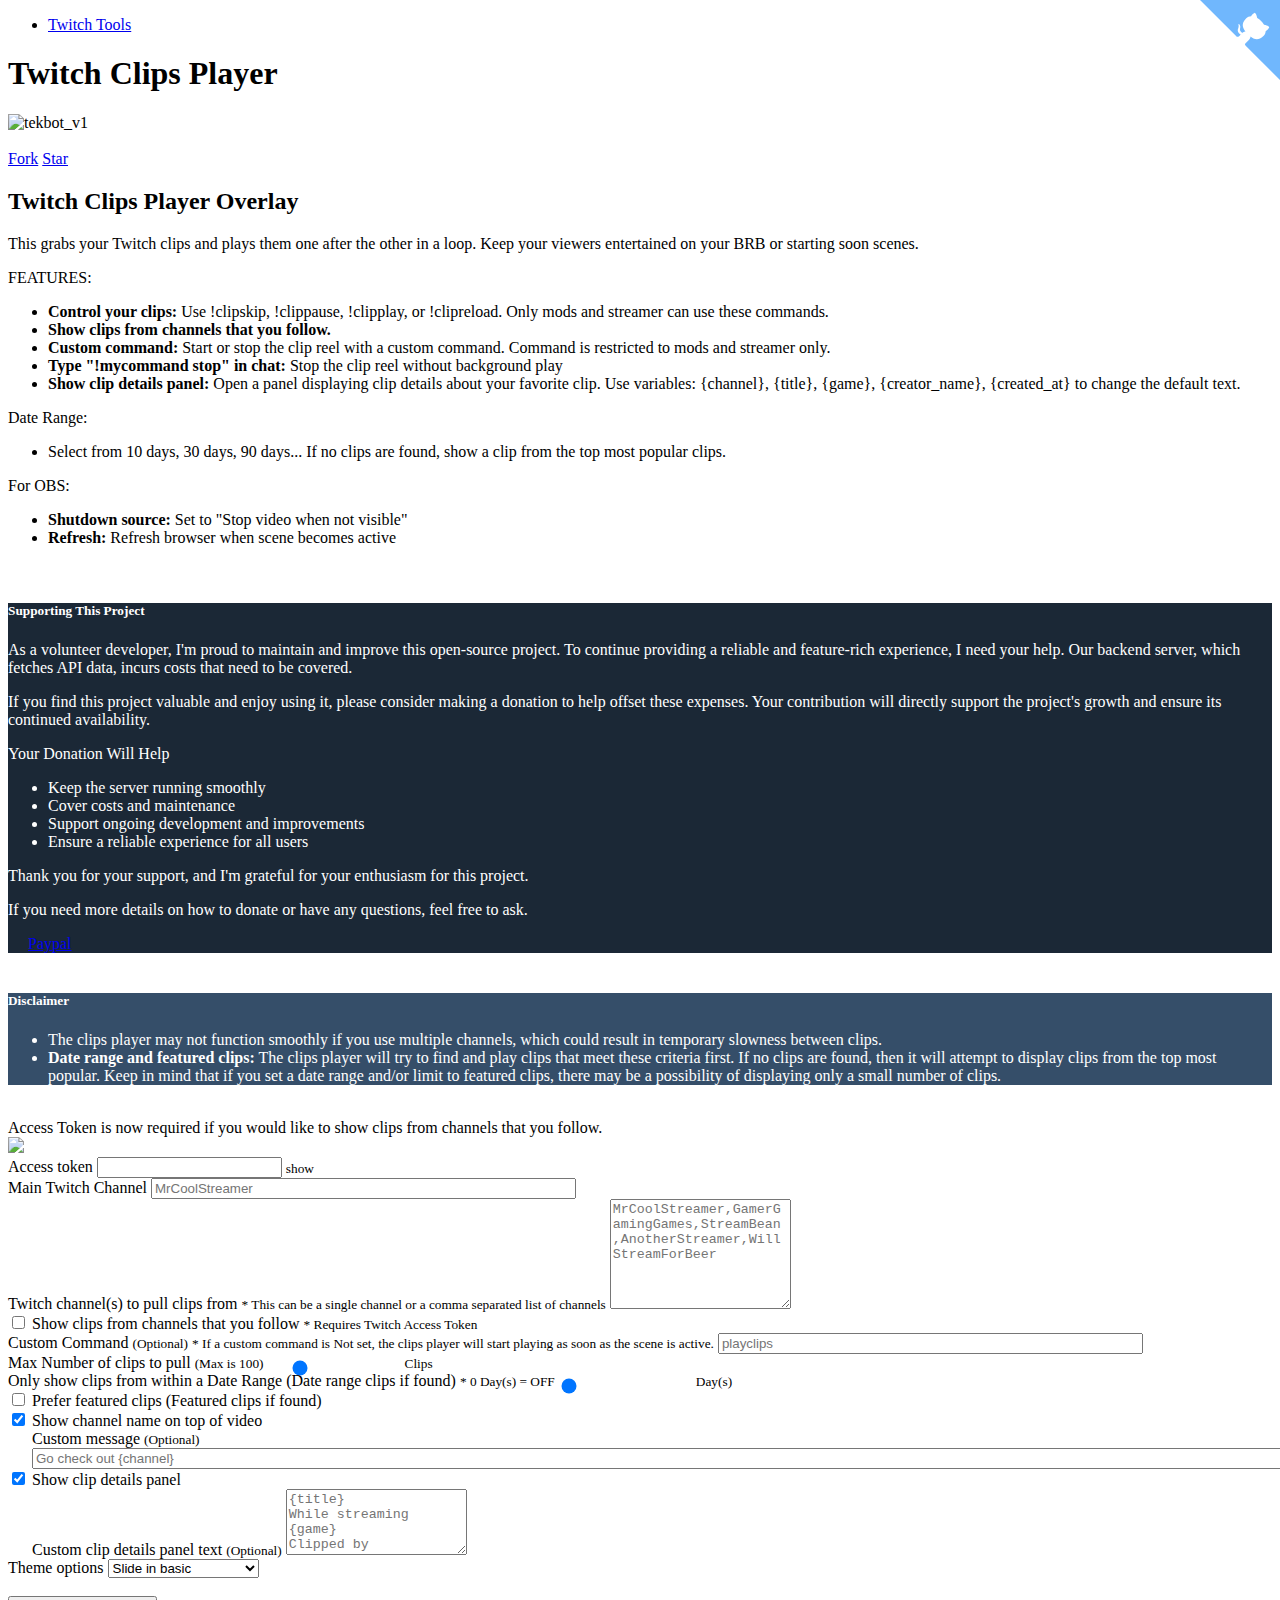
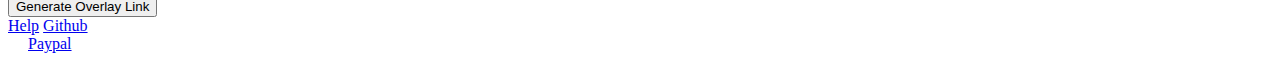
==== commit 5969d393: "added donation message and links" ====
--- a/index.html
+++ b/index.html
@@ -34,6 +34,26 @@
     .hide {
         display: none;
     }
+    .ml-0 {
+        margin-left: 0 !important;
+    }
+    .ml-4 {
+        margin-left: 1.5rem !important;
+    }
+    .pl-0 {
+        padding-left: 0 !important;
+    }
+    .pr-0 {
+        padding-right: 0 !important;
+    }
+    .dark-blue {
+        background-color: #1b2836 !important;
+        color: #fff !important;
+    }
+    .light-blue {
+        background-color: #354e69 !important;
+        color: #fff !important;
+    }
 </style>
 <body onload="onInit()">
 <div class="container">
@@ -82,12 +102,52 @@
         </div>
     </div>
     <br>
-    <div class="alert alert-info mt-0 mb-0">
-        <span class="text-info">Disclaimer:</span>
-        <ul>
-            <li>The clips player may not function smoothly if you use multiple channels, which could result in temporary slowness between clips.</li>
-            <li><strong>Date range and featured clips:</strong> The clips player will try to find and play clips that meet these criteria first. If no clips are identified within the specified criteria, then it will attempt to display clips from the top most popular. Keep in mind that if you set a date range and/or limit to featured clips, there may be a possibility of displaying only a small number of clips.</li>
-        </ul>
+    <div class="card dark-blue">
+        <div class="card-body">
+            <h5 class="card-title">Supporting This Project</h5>
+            <p class="card-text">
+                As a volunteer developer, I'm proud to maintain and improve this open-source project. To continue providing a reliable and feature-rich experience, I need your help. Our backend server, which fetches API data, incurs costs that need to be covered.
+            </p>
+            <p>
+                If you find this project valuable and enjoy using it, please consider making a donation to help offset these expenses. Your contribution will directly support the project's growth and ensure its continued availability.
+            </p>
+            <span class="text-info">Your Donation Will Help</span>
+            <ul>
+                <li>Keep the server running smoothly</li>
+                <li>Cover costs and maintenance</li>
+                <li>Support ongoing development and improvements</li>
+                <li>Ensure a reliable experience for all users</li>
+            </ul>
+            <p>
+                Thank you for your support, and I'm grateful for your enthusiasm for this project.
+            </p>
+            <p>
+                If you need more details on how to donate or have any questions, feel free to ask.
+            </p>
+            <div class="text-left mt-4">
+                <div class="btn-container ml-0 pl-0">
+                    <script type='text/javascript' src='https://storage.ko-fi.com/cdn/widget/Widget_2.js'></script>
+                    <script type='text/javascript'>kofiwidget2.init('Donate', '#191d21', 'O4O0BWF2E');kofiwidget2.draw();</script>
+                </div>
+                <div class="btn-container">
+                    <script type='text/javascript' src="https://liberapay.com/teklynkliberapay/widgets/button.js"></script>
+                    <noscript><a href="https://liberapay.com/teklynkliberapay/donate"><img alt="Donate using Liberapay" src="https://liberapay.com/assets/widgets/donate.svg"></a></noscript>
+                </div>
+                <div class="btn-container btn btn-link">
+                    <a href="https://www.paypal.com/donate/?hosted_button_id=UVKZUYFMXQDPL" target="_blank">Paypal</a>
+                </div>
+            </div>
+        </div>
+    </div>
+    <br>
+    <div class="card light-blue">
+        <div class="card-body">
+            <h5 class="card-title">Disclaimer</h5>
+            <ul>
+                <li>The clips player may not function smoothly if you use multiple channels, which could result in temporary slowness between clips.</li>
+                <li><strong>Date range and featured clips:</strong> The clips player will try to find and play clips that meet these criteria first. If no clips are found, then it will attempt to display clips from the top most popular. Keep in mind that if you set a date range and/or limit to featured clips, there may be a possibility of displaying only a small number of clips.</li>
+            </ul>
+        </div>
     </div>
     <br>
     <div class="alert alert-dark" role="alert">Access Token is now required if you would like to show clips from channels that you follow.<br>
@@ -363,8 +423,17 @@
     <a class="btn btn-link" href="https://github.com/teklynk/twitch_clips_player/blob/main/README.md"
        target="_blank">Help</a>
     <a class="btn btn-link" href="https://github.com/teklynk/twitch_clips_player" target="_blank">Github</a>
-    <script type='text/javascript' src='https://storage.ko-fi.com/cdn/widget/Widget_2.js'></script>
-    <script type='text/javascript'>kofiwidget2.init('Donate', '#191d21', 'O4O0BWF2E');kofiwidget2.draw();</script> 
+    <div class="btn-container">
+        <script type='text/javascript' src='https://storage.ko-fi.com/cdn/widget/Widget_2.js'></script>
+        <script type='text/javascript'>kofiwidget2.init('Donate', '#191d21', 'O4O0BWF2E');kofiwidget2.draw();</script>
+    </div>
+    <div class="btn-container">
+        <script type='text/javascript' src="https://liberapay.com/teklynkliberapay/widgets/button.js"></script>
+        <noscript><a href="https://liberapay.com/teklynkliberapay/donate"><img alt="Donate using Liberapay" src="https://liberapay.com/assets/widgets/donate.svg"></a></noscript>
+    </div>
+    <div class="btn-container btn btn-link">
+        <a href="https://www.paypal.com/donate/?hosted_button_id=UVKZUYFMXQDPL" target="_blank">Paypal</a>
+    </div>
 </div>
 <script>
     // tekbot_v1 mouse hover action
